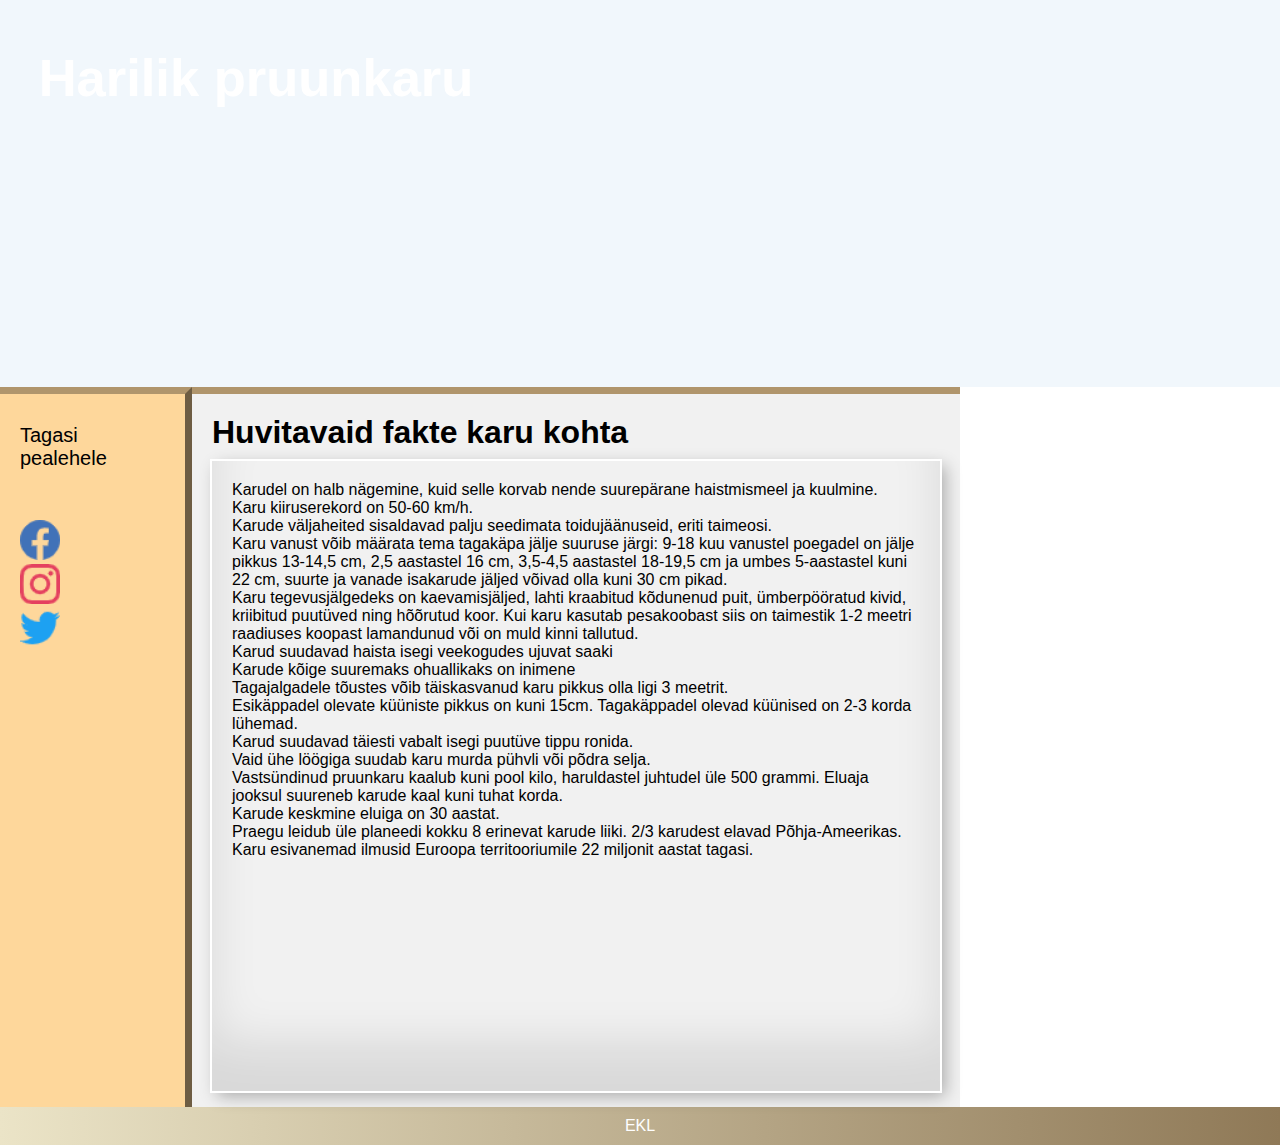
==== Faktid.html @ 87ea106f "Uuendatud" ====
<!DOCTYPE html>
<html lang="en">

<head>
    <title>Weebileht</title>
    <meta charset="utf-8">
    <meta name="viewport" content="width=device-width, initial scale=1">
    <link rel = "stylesheet"
   type = "text/css"
   href = "style.css" >

</head>

<body>
    <header>
        <h2 class="bear"> Harilik pruunkaru </h2>
    </header>

	<section>
        <div class="konteiner">
                <nav>
                        <ul>
                            <li class="lik"> <a class="navitem" href="index.html">Tagasi pealehele</a> </li>
                        </ul>
                </nav>
                <div class="ikoonid">
                    <a href="https://www.facebook.com/" target="_blank"><img class="icons" src="img/facebook.png"></a>
                    <a href="https://www.instagram.com/" target="_blank"><img class="icons" src="img/instagram.png"></a>
                    <a href="https://www.twitter.com/" target="_blank"><img class="icons" src="img/twitter.png"></a>
                </div>
        </div>
        

        <article>
            <h1 class="heading">Huvitavaid fakte karu kohta</h1>
            <blockquote><p>Karudel on halb nägemine, kuid selle korvab nende suurepärane haistmismeel ja kuulmine.</p>
                <p>Karu kiiruserekord on 50-60 km/h.</p>
                <p>Karude väljaheited sisaldavad palju seedimata toidujäänuseid, eriti taimeosi.</p>
                <p>Karu vanust võib määrata tema tagakäpa jälje suuruse järgi: 9-18 kuu vanustel poegadel on jälje pikkus 13-14,5 cm, 2,5 aastastel 16 cm,
                     3,5-4,5 aastastel 18-19,5 cm ja umbes 5-aastastel kuni 22 cm, suurte ja vanade isakarude jäljed võivad olla kuni 30 cm pikad.</p>
                <p>Karu tegevusjälgedeks on kaevamisjäljed, lahti kraabitud kõdunenud puit, ümberpööratud kivid, kriibitud puutüved ning hõõrutud koor.
                     Kui karu kasutab pesakoobast siis on taimestik 1-2 meetri raadiuses koopast lamandunud või on muld kinni tallutud.</p>
                <p>Karud suudavad haista isegi veekogudes ujuvat saaki</p>
                <p>Karude kõige suuremaks ohuallikaks on inimene</p>
                <p>Tagajalgadele tõustes võib täiskasvanud karu pikkus olla ligi 3 meetrit. </p>
                <p>Esikäppadel olevate küüniste pikkus on kuni 15cm. Tagakäppadel olevad küünised on 2-3 korda lühemad.</p>
                <p>Karud suudavad täiesti vabalt isegi puutüve tippu ronida.</p>
                <p>Vaid ühe löögiga suudab karu murda pühvli või põdra selja.</p>
                <p>Vastsündinud pruunkaru kaalub kuni pool kilo, haruldastel juhtudel üle 500 grammi. Eluaja jooksul suureneb karude kaal kuni tuhat korda. </p>
                <p>Karude keskmine eluiga on 30 aastat.</p>
                <p>Praegu leidub üle planeedi kokku 8 erinevat karude liiki. 2/3 karudest elavad Põhja-Ameerikas.</p>
                <p>Karu esivanemad ilmusid Euroopa territooriumile 22 miljonit aastat tagasi.</p>
        </blockquote>
        </article>
        <iframe src="https://www.google.com/maps/embed?pb=!1m18!1m12!1m3!1d66430.90302552591!2d25.459298660088994!3d58.64655937594589!2m3!1f0!2f0!3f0!3m2!1i1024!2i768!4f13.1!3m3!1m2!1s0x46ecc9f6382982f3%3A0xc9e5f12565f11063!2sN%C3%B5mme%20raba%20LKA%2C%20J%C3%A4rva%20maakond!5e0!3m2!1set!2see!4v1575136837740!5m2!1set!2see" width="600" height="450" frameborder="0" style="border:0;" allowfullscreen=""></iframe>
    </section>
    <footer>
        <p>EKL</p>
    </footer>


</body>
</html>
---- style.css ----
div {
  height: 200px;
  width: 50%;
  background-color: powderblue;
}

 * {
    box-sizing: border-box;
    margin: 0;
    padding: 0;

}
body {
    font-family: Arial, Helvetica, sans-serif;
}
/* headeri stiil */
header {
    background: rgba(208,228,245,0.3) url("https://defenders.org/sites/default/files/styles/meta_image/public/2019-04/grizzly_bear_sow_jim_peaco_nps_header.jpg?itok=vTdBffpn") repeat scroll 50% 50%;
    padding: 30px;
    text-align: center;
    font-size: 35px;
    color: white;
    position: relative;
    height: 43vh;

}
.konteiner {
    float: left;
    width: 15%;
    height: 80vh;
    background: #FED79B;
    padding: 20px;
    border-top: 7px solid #B0956C;
    border-right: 7px solid #6E5D43;
}
/* stiil listi sees */
nav ul {
    list-style-type: none;
    padding: 0;

}

article {
    float: left;
    padding: 20px;
    width: 60%;
    background-color: #f1f1f1;
    height: 80vh;
    border-top: 7px solid #B0956C;
}

section:after {
    content: "";
    display: table;
    clear: both;
}
/* footeri stiil */
footer {
    background: #EBE4C7;
    background: -moz-linear-gradient(left, #EBE4C7 0%, #8F7957 100%);
    background: -webkit-linear-gradient(left, #EBE4C7 0%, #8F7957 100%);
    background: linear-gradient(to right, #EBE4C7 0%, #8F7957 100%);
    padding: 10px;
    text-align: center;
    color: white;
}
@media (max-width: 600px) {
    nav, article {
        width: 100%;
        height: auto;
    }
}
blockquote {
    height: 70vh;
    padding: 20px;
    box-shadow:
    inset 0 -3em 3em rgba(0,0,0,0.1),
    0 0  0 2px rgb(255, 255, 255),
    0.3em 0.3em 1em rgba(0,0,0,0.3);
}
iframe{
    float: right;
    width: 25%;
    height: 80vh;
}
.heading{
    margin-bottom: 10px;
}
.icons{
    height: 40px;
    width:40px;
    margin: 0px 0px;
}
.ikoonid{
    margin-top: 50px;
    display: flex;
    flex-direction: column;
    background-color: #FED79B;

}
.navitem{
    text-decoration: none;
    color: black;
    font-size: 20px;

}
.navitem:hover{
    color: #f1f1f1;
    
}
.lik{
    margin: 10px 0px;
}
.bear{
    transform: translate(-50%, -50%);
    top: 20%;
    left: 20%;
    position: absolute;
}
.vaheleht{
    float: left;
    padding: 20px;
    width: 85%;
    background-color: #f1f1f1;
    height: 57vh;
    border-top: 7px solid #B0956C;
}
.eraldi{

}
.tekst{
    height: 40vh;
    padding: 20px;
    box-shadow:
    inset 0 -3em 3em rgba(0,0,0,0.1),
    0 0  0 2px rgb(255, 255, 255),
    0.3em 0.3em 1em rgba(0,0,0,0.3);
}
.konteiner2{
    float: left;
    width: 15%;
    height: 57vh;
    background: #FED79B;
    padding: 20px;
    border-top: 7px solid #B0956C;
    border-right: 7px solid #6E5D43;
}
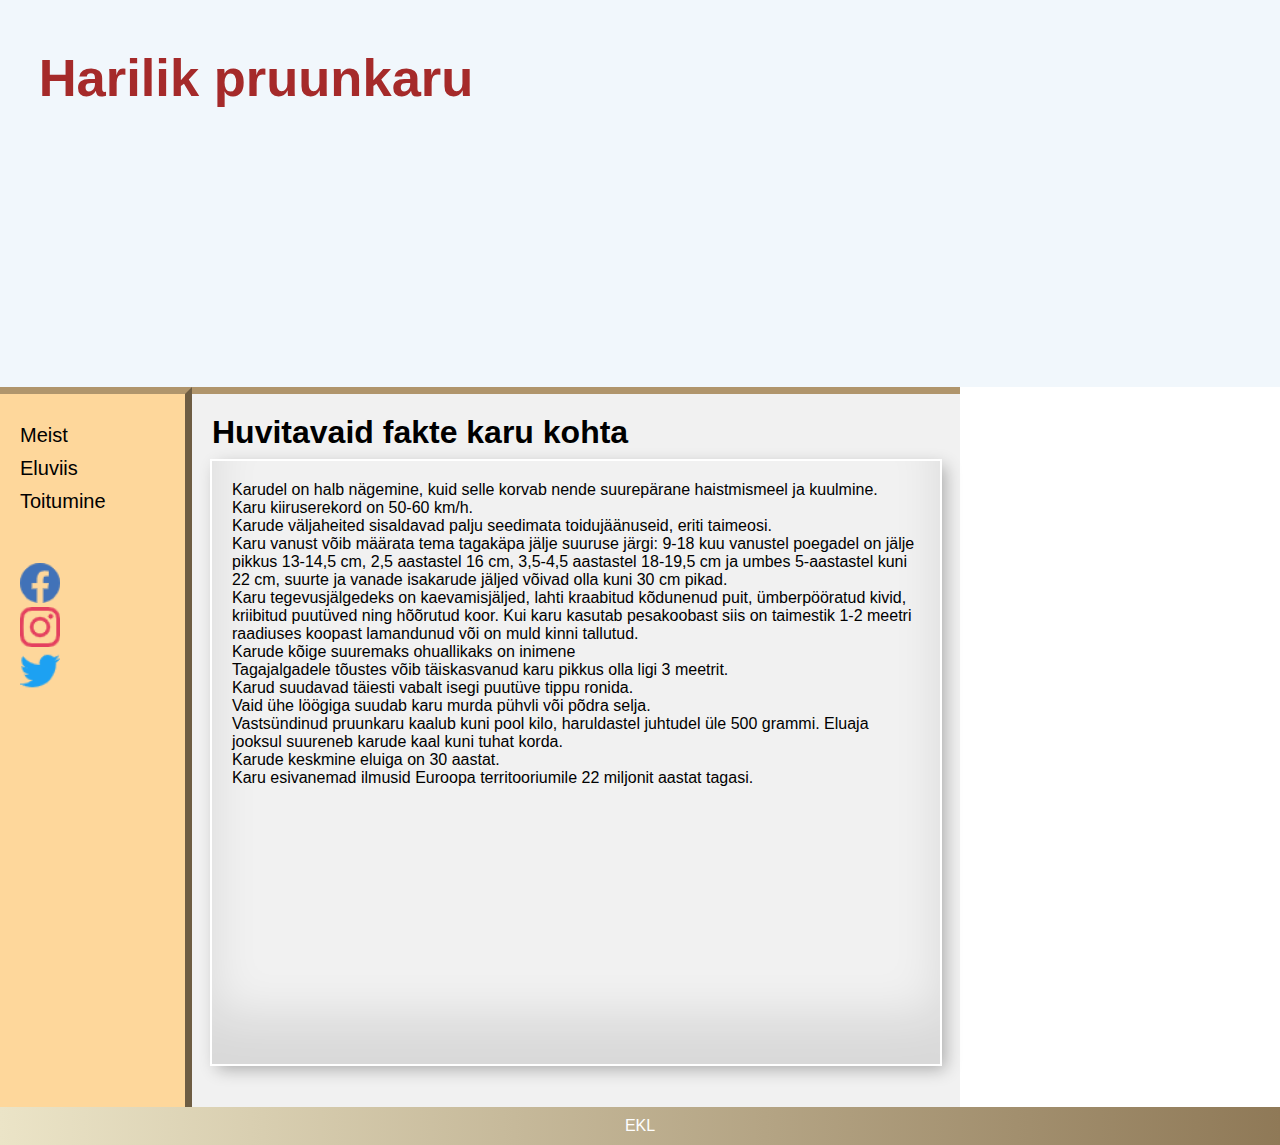
==== commit 5a0ebef1: "Viimased viimistlused" ====
--- a/Faktid.html
+++ b/Faktid.html
@@ -20,7 +20,9 @@
         <div class="konteiner">
                 <nav>
                         <ul>
-                            <li class="lik"> <a class="navitem" href="index.html">Tagasi pealehele</a> </li>
+                            <li class="lik"> <a class="navitem" href="index.html">Meist</a> </li>
+                            <li class="lik"> <a class="navitem" href="kuselab.html">Eluviis</a> </li>
+                            <li class="lik"> <a class="navitem" href="Toitumine.html">Toitumine</a> </li>
                         </ul>
                 </nav>
                 <div class="ikoonid">
@@ -40,15 +42,12 @@
                      3,5-4,5 aastastel 18-19,5 cm ja umbes 5-aastastel kuni 22 cm, suurte ja vanade isakarude jäljed võivad olla kuni 30 cm pikad.</p>
                 <p>Karu tegevusjälgedeks on kaevamisjäljed, lahti kraabitud kõdunenud puit, ümberpööratud kivid, kriibitud puutüved ning hõõrutud koor.
                      Kui karu kasutab pesakoobast siis on taimestik 1-2 meetri raadiuses koopast lamandunud või on muld kinni tallutud.</p>
-                <p>Karud suudavad haista isegi veekogudes ujuvat saaki</p>
                 <p>Karude kõige suuremaks ohuallikaks on inimene</p>
                 <p>Tagajalgadele tõustes võib täiskasvanud karu pikkus olla ligi 3 meetrit. </p>
-                <p>Esikäppadel olevate küüniste pikkus on kuni 15cm. Tagakäppadel olevad küünised on 2-3 korda lühemad.</p>
                 <p>Karud suudavad täiesti vabalt isegi puutüve tippu ronida.</p>
                 <p>Vaid ühe löögiga suudab karu murda pühvli või põdra selja.</p>
                 <p>Vastsündinud pruunkaru kaalub kuni pool kilo, haruldastel juhtudel üle 500 grammi. Eluaja jooksul suureneb karude kaal kuni tuhat korda. </p>
                 <p>Karude keskmine eluiga on 30 aastat.</p>
-                <p>Praegu leidub üle planeedi kokku 8 erinevat karude liiki. 2/3 karudest elavad Põhja-Ameerikas.</p>
                 <p>Karu esivanemad ilmusid Euroopa territooriumile 22 miljonit aastat tagasi.</p>
         </blockquote>
         </article>
--- a/style.css
+++ b/style.css
@@ -20,7 +20,7 @@
     padding: 30px;
     text-align: center;
     font-size: 35px;
-    color: white;
+    color: brown;
     position: relative;
     height: 43vh;
 
@@ -72,7 +72,7 @@
     }
 }
 blockquote {
-    height: 70vh;
+    height: 67vh;
     padding: 20px;
     box-shadow:
     inset 0 -3em 3em rgba(0,0,0,0.1),
@@ -84,8 +84,10 @@
     width: 25%;
     height: 80vh;
 }
+
 .heading{
     margin-bottom: 10px;
+    font-family: "Lucida Sans Unicode", "Lucida Grande", sans-serif;
 }
 .icons{
     height: 40px;
@@ -145,4 +147,4 @@
     padding: 20px;
     border-top: 7px solid #B0956C;
     border-right: 7px solid #6E5D43;
-}+}
